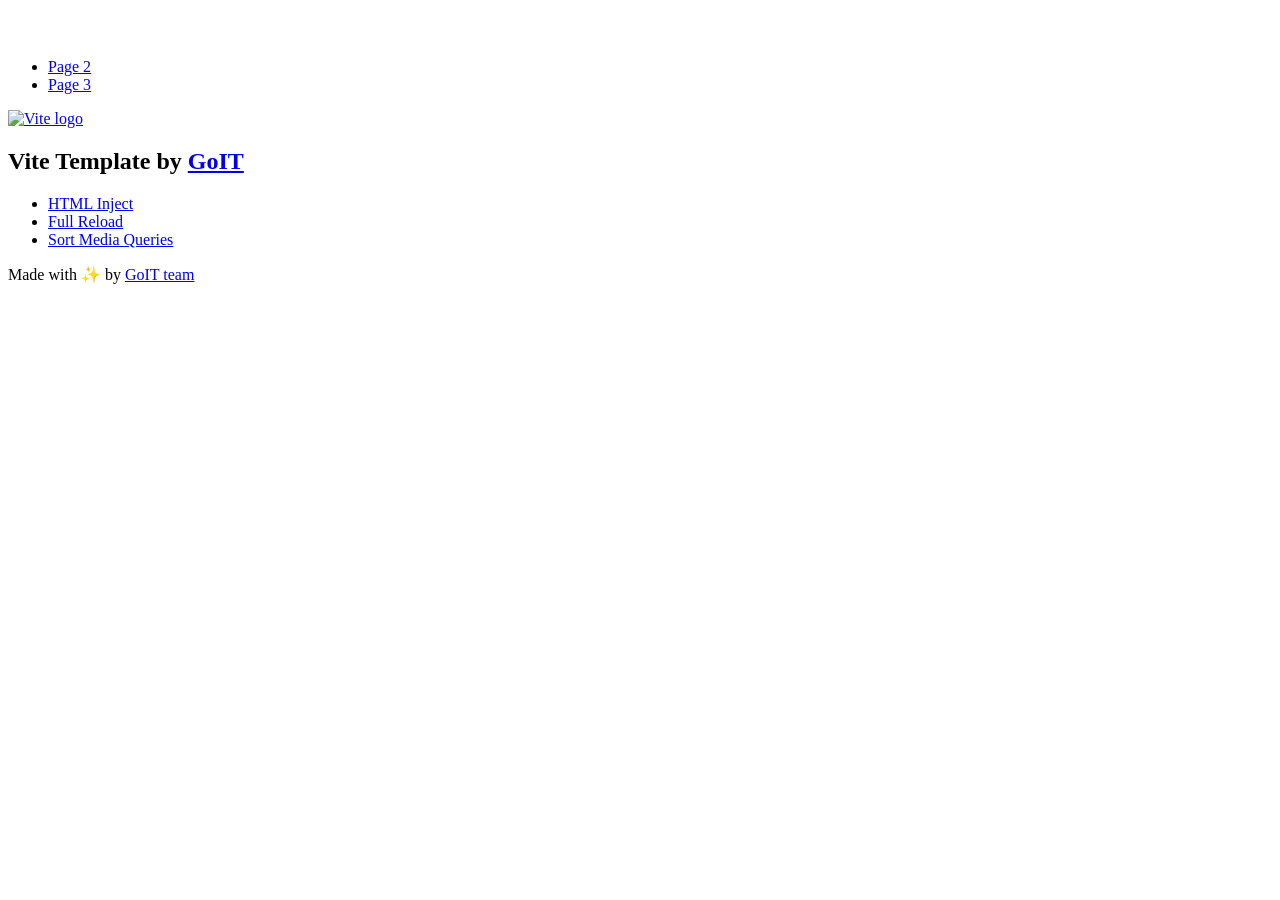
==== index.html @ 6857b26f "Deploying to gh-pages from @ Boris-Moskalenko/goit-js-hw-11@b778b8b7fbf6dc6aae726969aed0772e907af484" ====
<!DOCTYPE html>
<html lang="en">
  <head>
    <meta charset="UTF-8" />
    <link rel="icon" type="image/svg+xml" href="/goit-js-hw-11/favicon.svg" />
    <meta name="viewport" content="width=device-width, initial-scale=1.0" />
    <title>Vanilla App Template</title>
    <script type="module" crossorigin src="/goit-js-hw-11/index.js"></script>
    <link rel="stylesheet" crossorigin href="/goit-js-hw-11/assets/styles-DvPDDfy5.css">
  </head>
  <body>
    <header class="header">
  <div class="container">
    <nav class="nav">
      <a class="nav-logo" href="./index.html" aria-label="Site logo">
        <svg class="nav-logo-icon" width="100" height="30">
          <use href="/goit-js-hw-11/assets/sprite-E8vg0sBb.svg#logo"></use>
        </svg>
      </a>
      <ul class="nav-list">
        <li class="nav-item">
          <a class="nav-link {=$highlight-act}" href="./page-2.html">Page 2</a>
        </li>
        <li class="nav-item">
          <a class="nav-link {=$highlight-curr}" href="./page-3.html">Page 3</a>
        </li>
      </ul>
    </nav>
  </div>
</header>


    <main>
      <!-- Loads the specified .html file -->
      <section class="vite-promo">
  <div class="container">
    <div class="vite-promo-thumb">
      <a
        class="vite-promo-link"
        href="https://vitejs.dev/"
        target="_blank"
        rel="noopener noreferrer"
        aria-label="Link to Vite official website"
        title="Vite.js  build tool"
      >
        <!-- Path to images as from index.html file -->
        <img
          class="pic"
          src="/goit-js-hw-11/assets/vite-logo-9o_aqrTe.png"
          alt="Vite logo"
          width="640"
          height="640"
        />
      </a>
    </div>
    <h1 class="main-title">
      <span class="main-title-gradient">Vite</span>
      Template by
      <a
        class="main-title-link"
        href="https://github.com/goitacademy/vanilla-app-template"
        target="_blank"
        rel="noopener noreferrer"
      >
        GoIT
      </a>
    </h1>
  </div>
</section>

      <article class="badges">
  <div class="container">
    <ul class="badges-list">
      <li class="badges-item">
        <a
          class="badges-link"
          href="https://www.npmjs.com/package/vite-plugin-html-inject"
          target="_blank"
          rel="noopener noreferrer"
        >
          HTML Inject
        </a>
      </li>
      <li class="badges-item">
        <a
          class="badges-link"
          href="https://www.npmjs.com/package/vite-plugin-full-reload"
          target="_blank"
          rel="noopener noreferrer"
        >
          Full Reload
        </a>
      </li>
      <li class="badges-item">
        <a
          class="badges-link"
          href="https://www.npmjs.com/package/postcss-sort-media-queries"
          target="_blank"
          rel="noopener noreferrer"
        >
          Sort Media Queries
        </a>
      </li>
    </ul>
  </div>
</article>

    </main>

    <footer class="footer">
  <div class="container">
    <p class="footer-desc">
      Made with ✨ by
      <a
        class="footer-link"
        href="https://goit.global/ua/"
        target="_blank"
        rel="noopener noreferrer"
      >
        GoIT team
      </a>
    </p>
  </div>
</footer>


  </body>
</html>
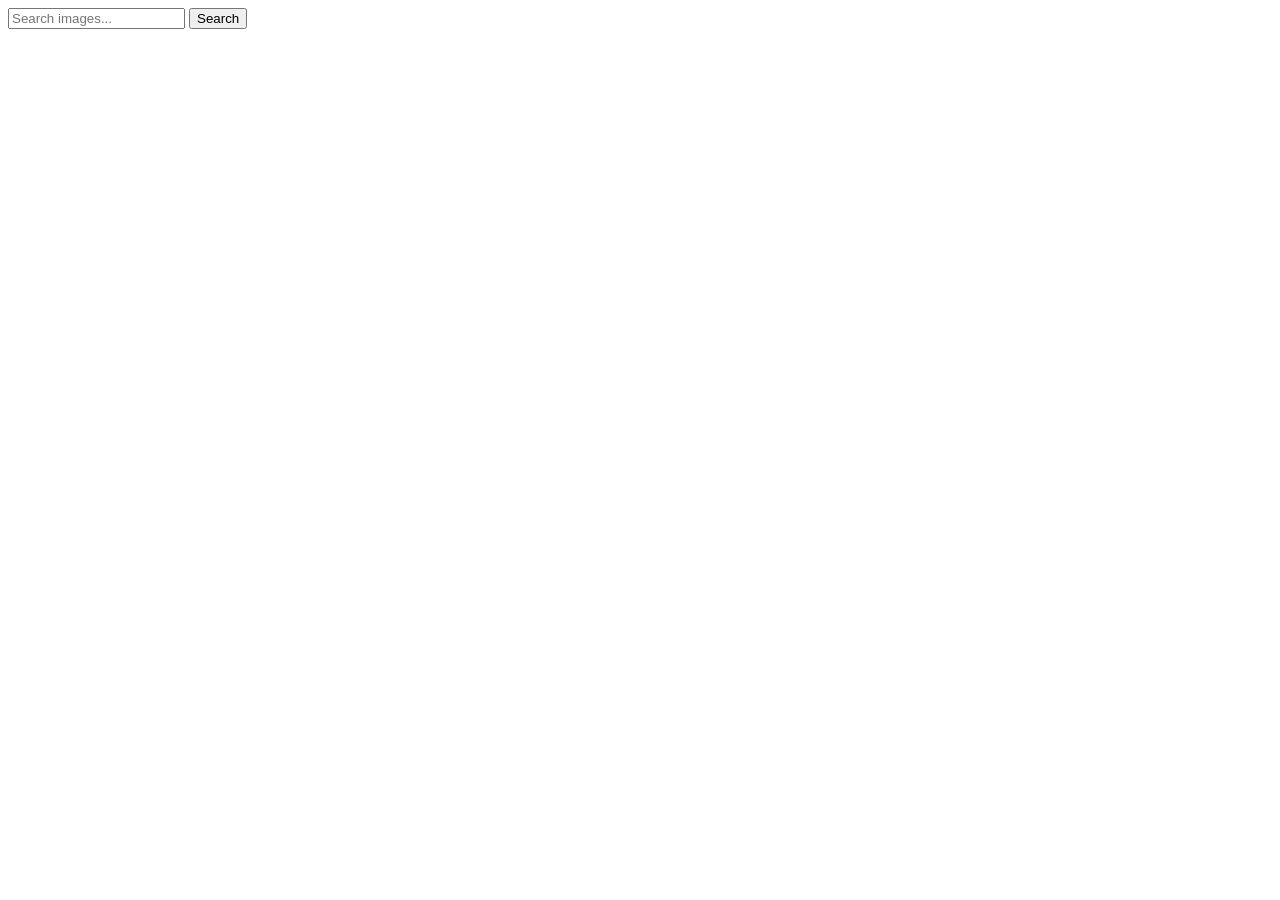
==== commit 4f70896f: "Deploying to gh-pages from @ Boris-Moskalenko/goit-js-hw-11@696e2a2bd9982faedc0bd0542c628529865f47c0" ====
--- a/index.html
+++ b/index.html
@@ -1,128 +1,30 @@
 <!DOCTYPE html>
 <html lang="en">
-  <head>
-    <meta charset="UTF-8" />
-    <link rel="icon" type="image/svg+xml" href="/goit-js-hw-11/favicon.svg" />
-    <meta name="viewport" content="width=device-width, initial-scale=1.0" />
-    <title>Vanilla App Template</title>
-    <script type="module" crossorigin src="/goit-js-hw-11/index.js"></script>
-    <link rel="stylesheet" crossorigin href="/goit-js-hw-11/assets/styles-DvPDDfy5.css">
-  </head>
-  <body>
-    <header class="header">
-  <div class="container">
-    <nav class="nav">
-      <a class="nav-logo" href="./index.html" aria-label="Site logo">
-        <svg class="nav-logo-icon" width="100" height="30">
-          <use href="/goit-js-hw-11/assets/sprite-E8vg0sBb.svg#logo"></use>
-        </svg>
-      </a>
-      <ul class="nav-list">
-        <li class="nav-item">
-          <a class="nav-link {=$highlight-act}" href="./page-2.html">Page 2</a>
-        </li>
-        <li class="nav-item">
-          <a class="nav-link {=$highlight-curr}" href="./page-3.html">Page 3</a>
-        </li>
-      </ul>
-    </nav>
-  </div>
-</header>
 
+<head>
+  <meta charset="UTF-8" />
+  <link rel="icon" type="image/svg+xml" href="/goit-js-hw-11/favicon.svg" />
+  <meta name="viewport" content="width=device-width, initial-scale=1.0" />
+  <title>Vanilla App Template</title>
+  <script type="module" crossorigin src="/goit-js-hw-11/index.js"></script>
+  <link rel="modulepreload" crossorigin href="/goit-js-hw-11/assets/vendor-Do60_h77.js">
+  <link rel="stylesheet" crossorigin href="/goit-js-hw-11/assets/vendor-DumFYO8Z.css">
+  <link rel="stylesheet" crossorigin href="/goit-js-hw-11/assets/index-B5kTUPC1.css">
+</head>
 
-    <main>
-      <!-- Loads the specified .html file -->
-      <section class="vite-promo">
-  <div class="container">
-    <div class="vite-promo-thumb">
-      <a
-        class="vite-promo-link"
-        href="https://vitejs.dev/"
-        target="_blank"
-        rel="noopener noreferrer"
-        aria-label="Link to Vite official website"
-        title="Vite.js  build tool"
-      >
-        <!-- Path to images as from index.html file -->
-        <img
-          class="pic"
-          src="/goit-js-hw-11/assets/vite-logo-9o_aqrTe.png"
-          alt="Vite logo"
-          width="640"
-          height="640"
-        />
-      </a>
-    </div>
-    <h1 class="main-title">
-      <span class="main-title-gradient">Vite</span>
-      Template by
-      <a
-        class="main-title-link"
-        href="https://github.com/goitacademy/vanilla-app-template"
-        target="_blank"
-        rel="noopener noreferrer"
-      >
-        GoIT
-      </a>
-    </h1>
-  </div>
-</section>
+<body>
 
-      <article class="badges">
-  <div class="container">
-    <ul class="badges-list">
-      <li class="badges-item">
-        <a
-          class="badges-link"
-          href="https://www.npmjs.com/package/vite-plugin-html-inject"
-          target="_blank"
-          rel="noopener noreferrer"
-        >
-          HTML Inject
-        </a>
-      </li>
-      <li class="badges-item">
-        <a
-          class="badges-link"
-          href="https://www.npmjs.com/package/vite-plugin-full-reload"
-          target="_blank"
-          rel="noopener noreferrer"
-        >
-          Full Reload
-        </a>
-      </li>
-      <li class="badges-item">
-        <a
-          class="badges-link"
-          href="https://www.npmjs.com/package/postcss-sort-media-queries"
-          target="_blank"
-          rel="noopener noreferrer"
-        >
-          Sort Media Queries
-        </a>
-      </li>
-    </ul>
-  </div>
-</article>
+  <form class="form">
+    <label>
+      <input type="text" name="search-text" placeholder="Search images..." required>
+    </label>
+    <button type="submit">Search</button>
+  </form>
 
-    </main>
+  <ul class="gallery"></ul>
 
-    <footer class="footer">
-  <div class="container">
-    <p class="footer-desc">
-      Made with ✨ by
-      <a
-        class="footer-link"
-        href="https://goit.global/ua/"
-        target="_blank"
-        rel="noopener noreferrer"
-      >
-        GoIT team
-      </a>
-    </p>
-  </div>
-</footer>
+  <div class="loader"></div>
 
+</body>
 
-  </body>
-</html>
+</html>
